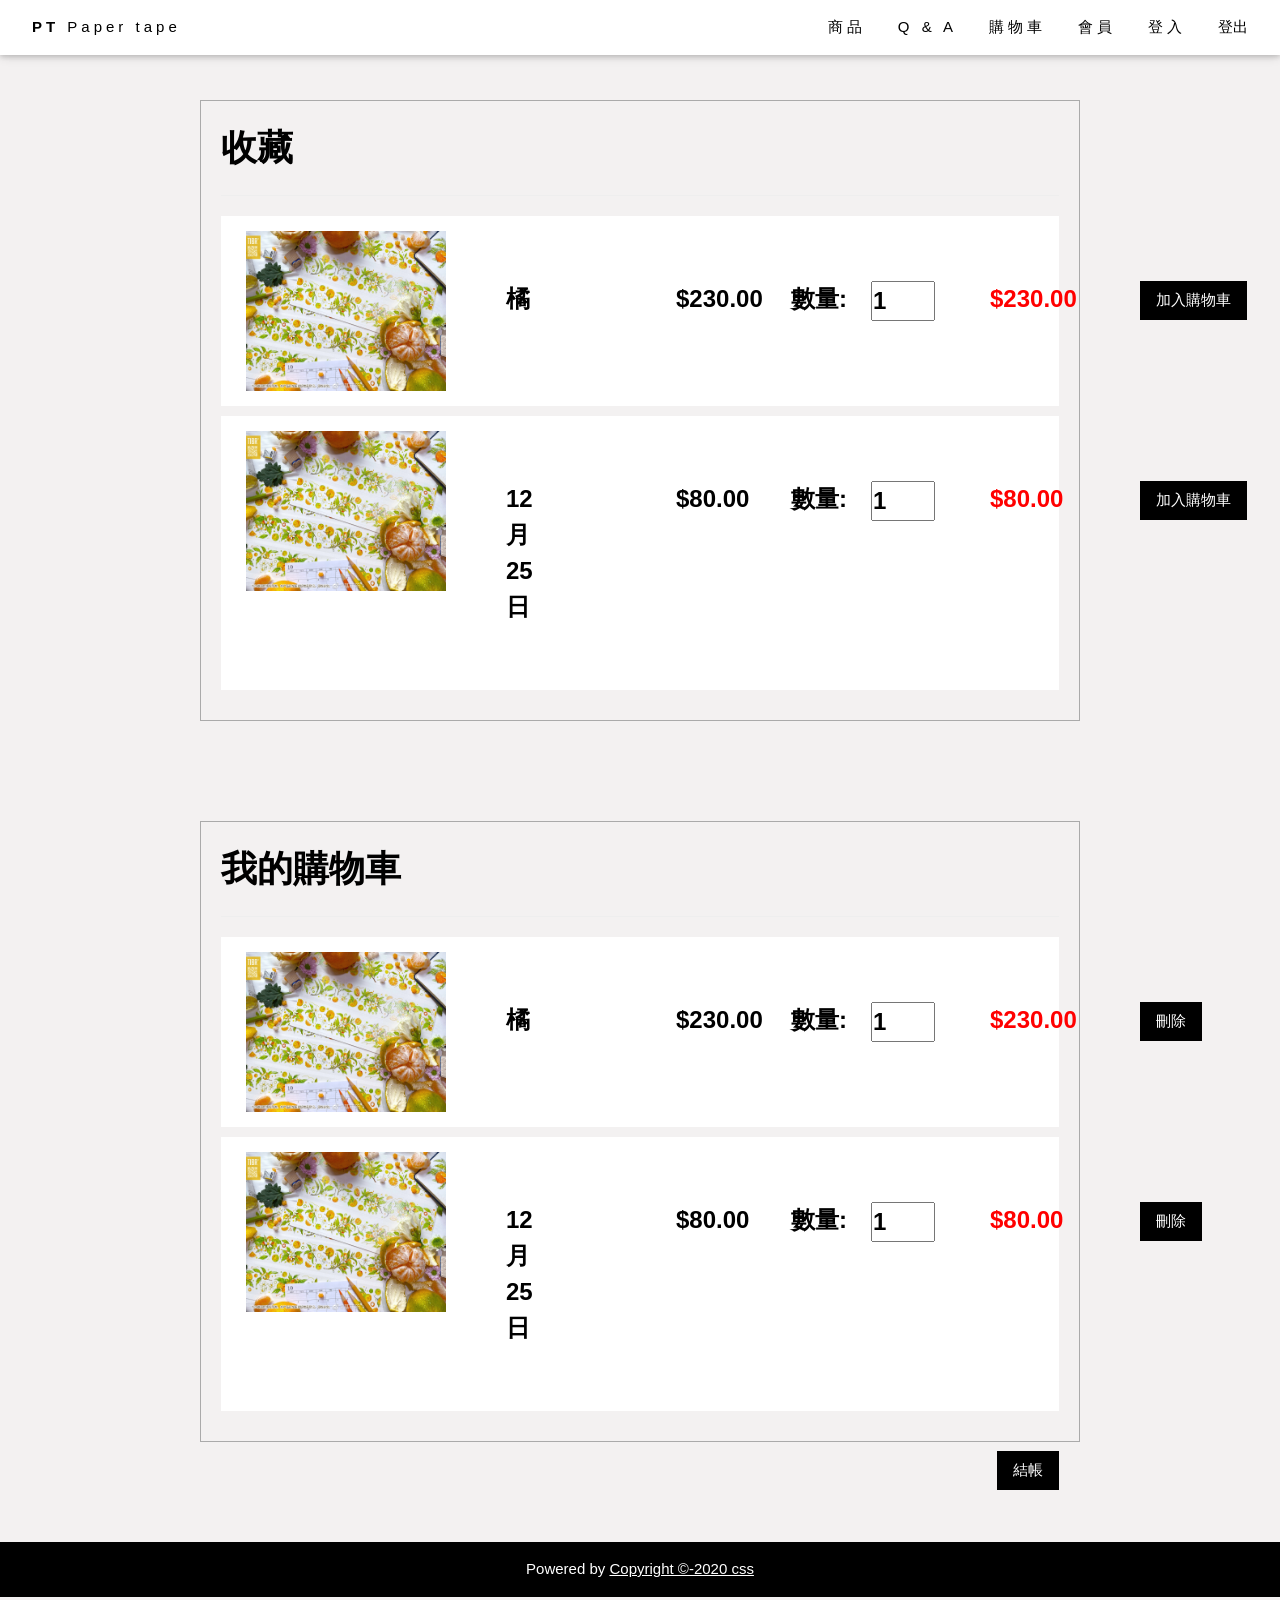
==== car.html @ 78825757 "change" ====
<!DOCTYPE html>
<html lang="en">

<head>
  <meta charset="UTF-8">
  <meta name="viewport" content="width=device-width, initial-scale=1.0">
  <title>我的購物車</title>
  <link rel="stylesheet" href="https://www.w3schools.com/w3css/4/w3.css">
  <link rel="stylesheet" href="css/Untitled-8.css">
</head>


<body>
  <div class="w3-top w3-bar w3-white w3-wide w3-padding w3-card">
    <a href="index.html" class="w3-bar-item w3-button"><b>PT</b> Paper tape </a>
    <!-- Float links to the right. Hide them on small screens -->
    <div class="w3-right w3-hide-small">
      <a href="product.html" class="w3-bar-item w3-button">商品</a>
      <a href="QA.html" class="w3-bar-item w3-button">Q & A</a>
      <a href="car.html" class="w3-bar-item w3-button">購物車</a>
      <a href="member.html" class="w3-bar-item w3-button">會員</a>
      <a href="login.html" class="w3-bar-item w3-button">登入</a>
      <input type="submit" class="w3-bar-item w3-button" value="登出"></input>
    </div>
  </div>
  <!--購物車-->

  <div class="shop-body">
    <div class="shop-title">收藏</div>
    <hr>
    <div class="s-b-t">
      <form class="register" action="../assets/jsp/memberadd.jsp" method="post">
        <tr>
          <div class="shop-body-root">
            <div class="shop-body-root-left">
              <td><img src="pic/16.JPG" class="shop-pic"></td>
            </div>
            <div class="shop-body-root-right">
              <div class="shop-p-name">
                <td>橘</td>
              </div>
              <div class="shop-p-name">
                <rd>$230.00</rd>
              </div>
              <div class="shop-p-num">
                <td>數量:</td>
              </div>
            </div>
            <div class="shop-p-num">
              <td> <input type="number" max="10" min="1" value="1"></td>
            </div>
            <div class="shop-p-total">
              <td>$230.00</td>
            </div>
            <div class="shop-p-bot">
              <td> <button class="w3-button w3-black">加入購物車</button></td>
            </div>
          </div>
        </tr>
      </form>
      <form class="register" action="../assets/jsp/memberadd.jsp" method="post">
        <tr>
          <div class="shop-body-root">
            <div class="shop-body-root-left">
              <td><img src="pic/16.JPG" class="shop-pic"></td>
            </div>
            <div class="shop-body-root-right">
              <div class="shop-p-name">
                <td>12月25日</td>
              </div>
              <div class="shop-p-name">
                <rd>$80.00</rd>
              </div>
              <div class="shop-p-num">
                <td>數量:</td>
              </div>
            </div>
            <div class="shop-p-num">
              <td> <input type="number" max="10" min="1" value="1"></td>
            </div>
            <div class="shop-p-total">
              <td>$80.00</td>
            </div>
            <div class="shop-p-bot">
              <td> <button class="w3-button w3-black">加入購物車</button></td>
            </div>
          </div>
        </tr>
      </form>
    </div>

  </div>

  <!--購物車-->
  <div class="shop-body">
    <div class="shop-title">我的購物車</div>
    <hr>
    <div class="s-b-t">
      <form class="register" action="../assets/jsp/memberadd.jsp" method="post">
        <tr>
          <div class="shop-body-root">
            <div class="shop-body-root-left">
              <td><img src="pic/16.JPG" class="shop-pic"></td>
            </div>
            <div class="shop-body-root-right">
              <div class="shop-p-name">
                <td>橘</td>
              </div>
              <div class="shop-p-name">
                <rd>$230.00</rd>
              </div>
              <div class="shop-p-num">
                <td>數量:</td>
              </div>
            </div>
            <div class="shop-p-num">
              <td> <input type="number" max="10" min="1" value="1"></td>
            </div>
            <div class="shop-p-total">
              <td>$230.00</td>
            </div>
            <div class="shop-p-bot">
              <td> <button class="w3-button w3-black">刪除</button></td>
            </div>
          </div>
        </tr>
      </form>
      <form class="register" action="../assets/jsp/memberadd.jsp" method="post">
        <tr>
          <div class="shop-body-root">
            <div class="shop-body-root-left">
              <td><img src="pic/16.JPG" class="shop-pic"></td>
            </div>
            <div class="shop-body-root-right">
              <div class="shop-p-name">
                <td>12月25日</td>
              </div>
              <div class="shop-p-name">
                <rd>$80.00</rd>
              </div>
              <div class="shop-p-num">
                <td>數量:</td>
              </div>
            </div>
            <div class="shop-p-num">
              <td> <input type="number" max="10" min="1" value="1"></td>
            </div>
            <div class="shop-p-total">
              <td>$80.00</td>
            </div>
            <div class="shop-p-bot">
              <td> <button class="w3-button w3-black">刪除</button></td>
            </div>
          </div>
        </tr>
      </form>
    </div>
    <div class="shop-b-final">
      <button class="w3-button w3-black"><a href="check.jsp" style="text-decoration: none;">結帳</a> <i
          class="fa fa-shopping-cart"></i></button>
    </div>
  </div>

  <!-- Footer -->
  <footer class="w3-center w3-black w3-panel w3-padding-16">

    <p>Powered by <a href="" title="W3.CSS" target="_blank" class="w3-hover-text-green">Copyright ©-2020 css</a></p>
  </footer>
</body>

</html>
---- css/Untitled-8.css ----
* {
   margin: 0;
   padding: 0;
   list-style: none;
 }

 body {
   background-color: rgb(243, 241, 241);
 }

 .shop-body {
   margin: 100px 200px;
   border: 1px #AAA solid;
   padding: 20px 20px;
 }


 .shop-body-root {
   display: flex;
   background-color: white;
   padding: 15px 20px;
   margin-bottom: 10px;
 }

 .shop-body-root-left {
   margin-left: 5px;
 }

 .shop-body-root-right {
   display: flex;
 }

 .shop-pic {
   width: 200px;
   height: 160px;
 }

 .shop-p-name {
   font-family: sans-serif;
   font-weight: bold;
   font-size: 24px;
   margin: 50px 60px;
   width: 50px;
 }

 .shop-p-num {
   font-family: sans-serif;
   font-weight: bold;
   font-size: 24px;
   margin: 50px 5px;
   width: 70px;
 }

 .shop-p-bot {
   margin: 50px 50px;
 }

 .shop-p-total {
   color: red;
   font-family: sans-serif;
   font-weight: bold;
   font-size: 24px;
   margin: 50px 50px;
   width: 50px;
 }

 .shop-title {
   font-family: sans-serif;
   font-size: 36px;
   font-weight: bold;
 }

 .s-b-t {
   display: flex;
   flex-direction: column;
 }

 .shop-b-final {
   margin-top: 30px;
   float: right;
 }
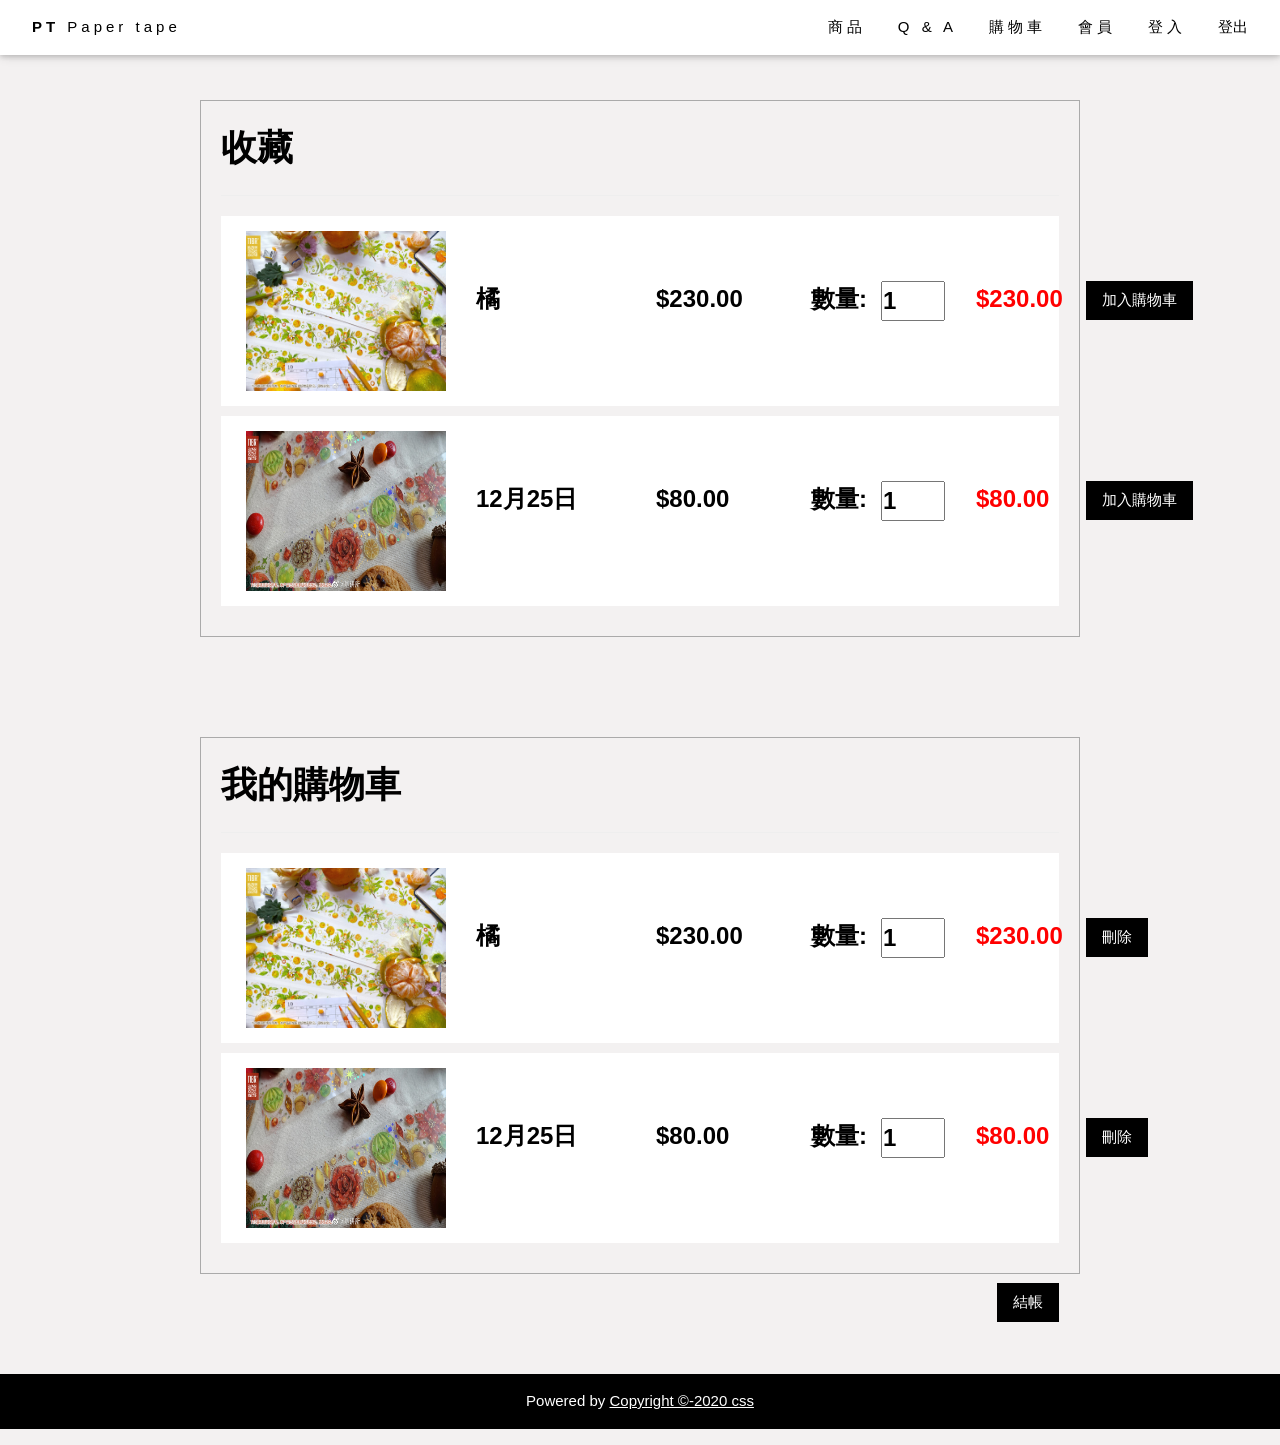
==== commit 9a0fe744: "Update car.html" ====
--- a/car.html
+++ b/car.html
@@ -62,7 +62,7 @@
         <tr>
           <div class="shop-body-root">
             <div class="shop-body-root-left">
-              <td><img src="pic/16.JPG" class="shop-pic"></td>
+              <td><img src="pic/18.JPG" class="shop-pic"></td>
             </div>
             <div class="shop-body-root-right">
               <div class="shop-p-name">
@@ -129,7 +129,7 @@
         <tr>
           <div class="shop-body-root">
             <div class="shop-body-root-left">
-              <td><img src="pic/16.JPG" class="shop-pic"></td>
+              <td><img src="pic/18.JPG" class="shop-pic"></td>
             </div>
             <div class="shop-body-root-right">
               <div class="shop-p-name">
@@ -156,7 +156,7 @@
       </form>
     </div>
     <div class="shop-b-final">
-      <button class="w3-button w3-black"><a href="check.jsp" style="text-decoration: none;">結帳</a> <i
+      <button class="w3-button w3-black"><a href="check.html" style="text-decoration: none;">結帳</a> <i
           class="fa fa-shopping-cart"></i></button>
     </div>
   </div>
--- a/css/Untitled-8.css
+++ b/css/Untitled-8.css
@@ -39,8 +39,8 @@
    font-family: sans-serif;
    font-weight: bold;
    font-size: 24px;
-   margin: 50px 60px;
-   width: 50px;
+   margin: 50px 30px;
+   width: 120px;
  }
 
  .shop-p-num {
@@ -48,11 +48,11 @@
    font-weight: bold;
    font-size: 24px;
    margin: 50px 5px;
-   width: 70px;
+   width: 60px;
  }
 
  .shop-p-bot {
-   margin: 50px 50px;
+   margin: 50px 30px;
  }
 
  .shop-p-total {
@@ -60,7 +60,7 @@
    font-family: sans-serif;
    font-weight: bold;
    font-size: 24px;
-   margin: 50px 50px;
+   margin: 50px 30px;
    width: 50px;
  }
 
